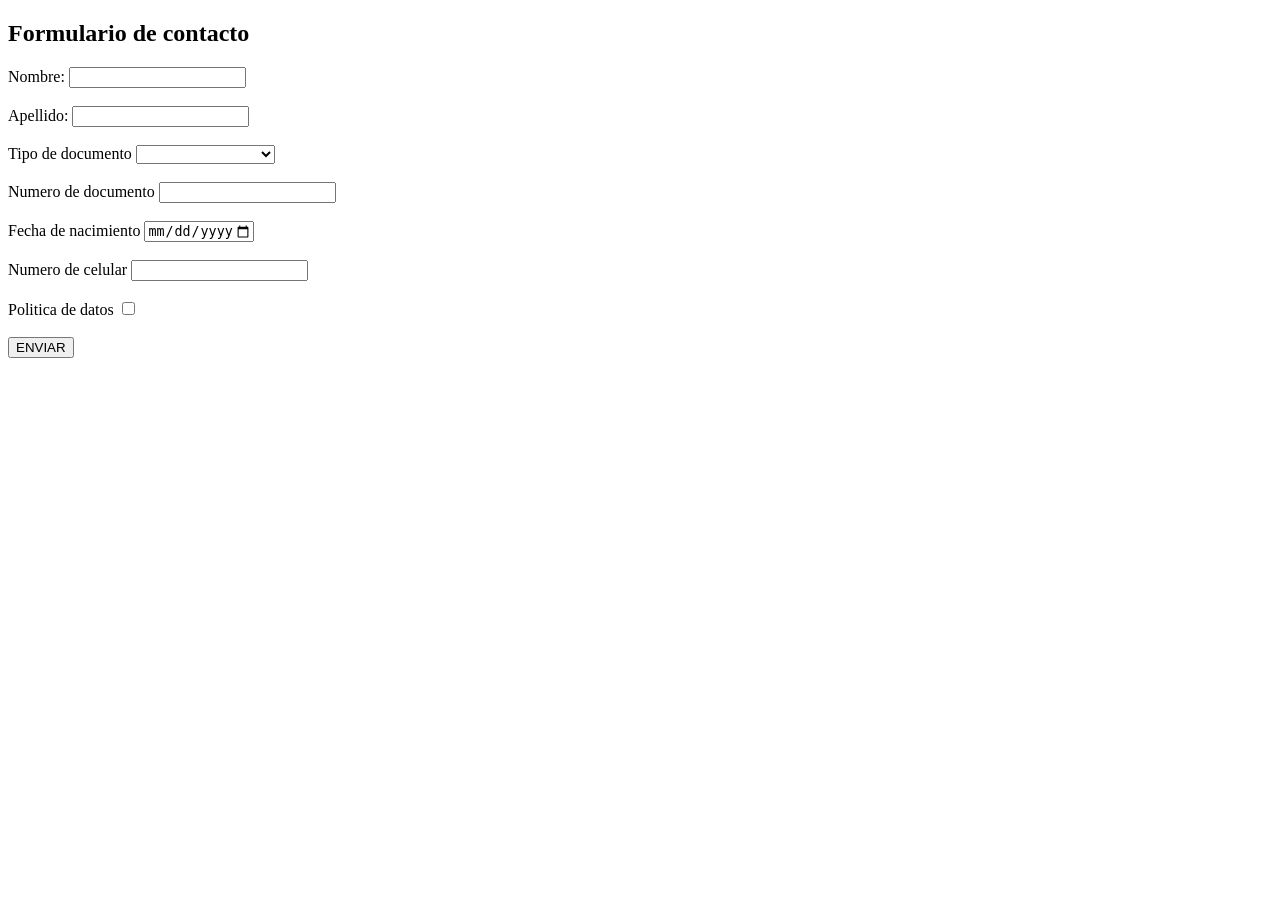
==== Formulario.html @ c701fe4c "subida de formulario.html" ====
<!DOCTYPE html>
<html lang="en">
<head>
    <meta charset="UTF-8">
    <meta name="viewport" content="width=device-width, initial-scale=1.0">
    <title>Formulario</title>
    <h2>Formulario de contacto</h2>
    <form>
        <label for="name">Nombre:</label>
       <input type="text" id="name" pattern="[A-Za-z]" name="user_name" required/><br><br>

        <label for="apellido">Apellido:</label>
        <input type="text" id="apellido" pattern="[A-Za-z]" name="user_apellido" required/> <br><br>

        <label for="tipo">Tipo de documento</label>
        <select for="text" id="tipo" required>
            <option value="null"></option>
            <option value="CC">cedula</option>
            <option value="TI">Tarjeta de identidad</option>
            <option value="PA">Pasaporte</option>
        </select><br><br>

        <label for="numero">Numero de documento</label>
        <input type="number" id="numero" pattern="[0-9]+" name="user_numero" required/><br><br>

        <label for="fecha">Fecha de nacimiento</label>
        <input type="date" max="2025-12-31" id="fecha" name="user_fecha" required/><br><br>
        
        <label for="celular">Numero de celular</label>
        <input type="number" id="celular" pattern="[0-9]+" name="user_celular" required/><br><br>

        <label for="check">Politica de datos</label>
        <input type="checkbox" id="check" name="user_check" required/><br><br>

        <input type="button" id="buton" value="ENVIAR">


    </form>
</head>
<body>
    
</body>
</html>
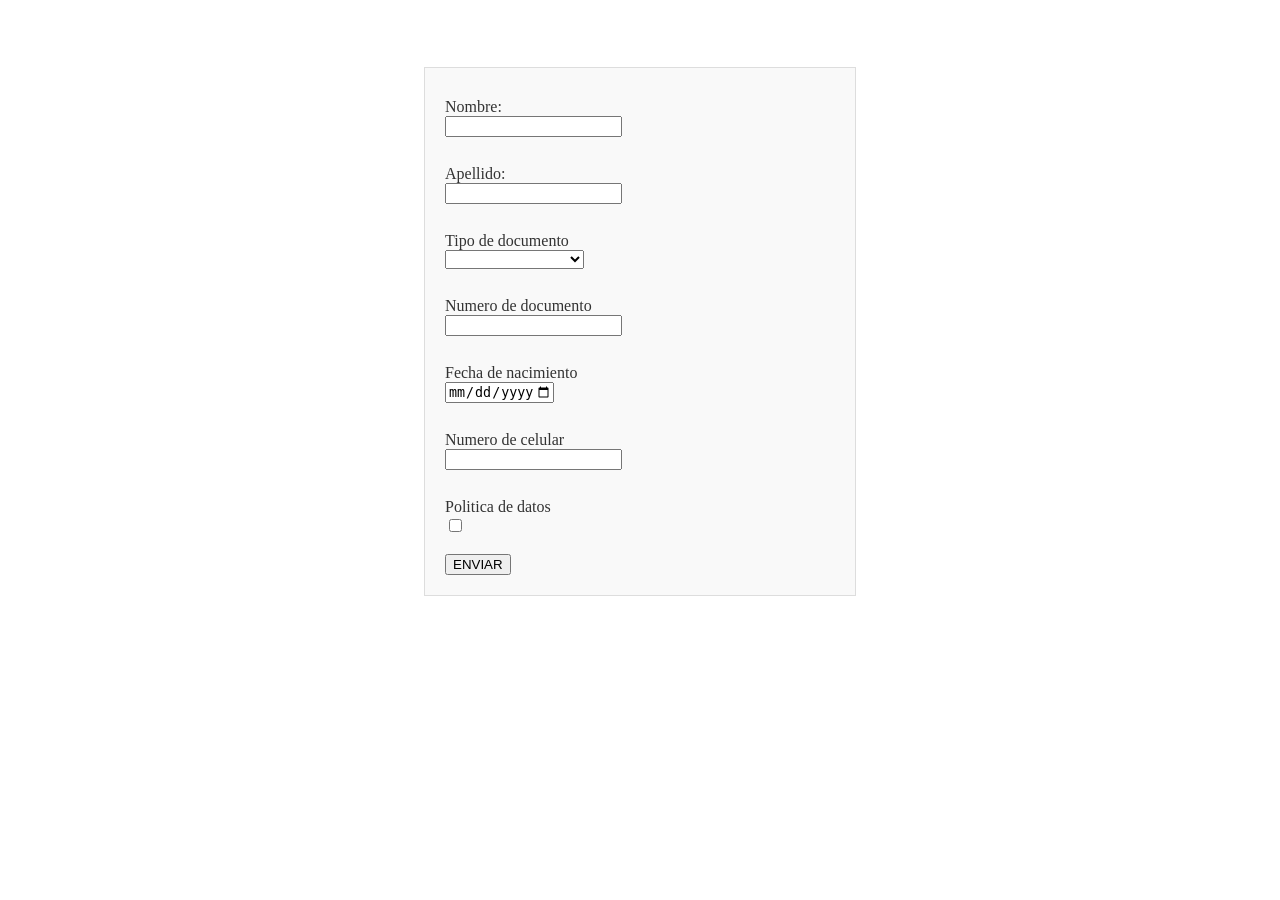
==== commit b3504208: "css agregado al index" ====
--- a/Formulario.html
+++ b/Formulario.html
@@ -4,8 +4,11 @@
     <meta charset="UTF-8">
     <meta name="viewport" content="width=device-width, initial-scale=1.0">
     <title>Formulario</title>
-    <h2>Formulario de contacto</h2>
-    <form>
+    <h2 class="header">Formulario de contacto</h2>
+    <link rel="stylesheet" href="css/personalizacion.css">  
+</head>
+<body>
+    <form class="custom-form">
         <label for="name">Nombre:</label>
        <input type="text" id="name" pattern="[A-Za-z]" name="user_name" required/><br><br>
 
@@ -32,12 +35,8 @@
         <label for="check">Politica de datos</label>
         <input type="checkbox" id="check" name="user_check" required/><br><br>
 
-        <input type="button" id="buton" value="ENVIAR">
-
-
+        <input type="button" id="button" value="ENVIAR">
+        
     </form>
-</head>
-<body>
-    
 </body>
 </html>
--- a/css/personalizacion.css
+++ b/css/personalizacion.css
@@ -0,0 +1,28 @@
+.custom-form{
+    max-width: 390px;
+    margin: 0 auto;
+    padding: 20px;
+    background-color: #f9f9f9;
+    border: 1px solid #ddd;
+}
+.custom-form label{
+    margin-top: 10px;
+    display: block;
+    color: #333;
+}
+.custom-form input[type=name]{
+    width: 100%;
+    padding: 8px;
+    margin-top: 5px;
+    border: 1px solid #ccc;
+    border-radius: 5px;
+}
+.header{
+    text-align: center;
+    color: white;
+}
+
+body{
+    background: url("https://cdn.wallpapersafari.com/98/77/9ZjQEA.jpg")
+}
+
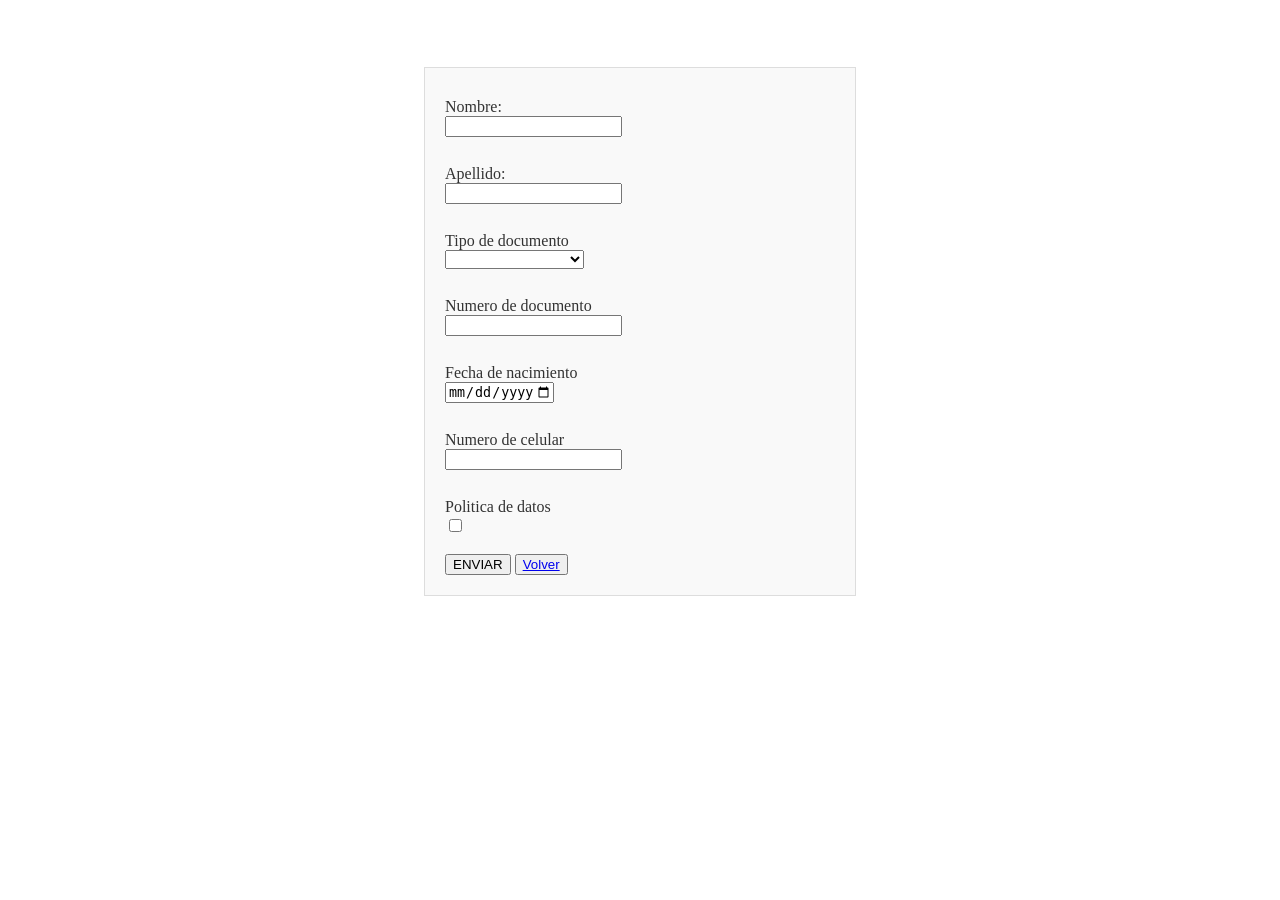
==== commit 4184e43a: "Nuevos cambios del (7/02/2026)" ====
--- a/Formulario.html
+++ b/Formulario.html
@@ -37,6 +37,8 @@
 
         <input type="button" id="button" value="ENVIAR">
         
+        <button class="button"><a href="index.html" target="_blank">Volver</a></button>
+        
     </form>
 </body>
 </html>
